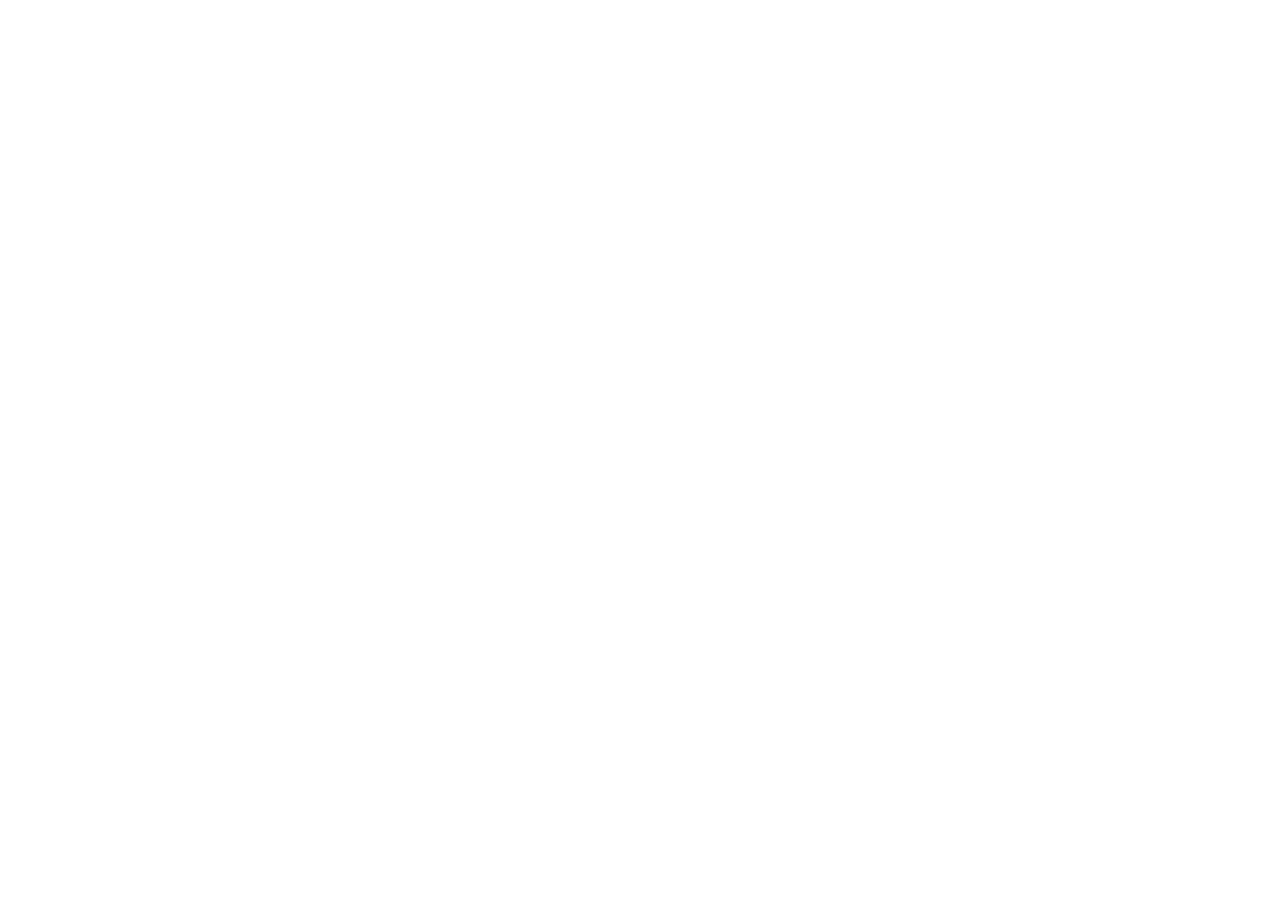
==== index.html @ 2ef07fb4 "Using a customized HTML5 Boilerplate for a start" ====
<!doctype html>
<!--[if lt IE 7]><html class="ie6 oldie" lang="en"><![endif]-->
<!--[if IE 7]><html class="ie7 oldie" lang="en"><![endif]-->
<!--[if IE 8]><html class="ie8 oldie" lang="en"><![endif]-->
<!--[if gt IE 8]><!--> <html lang="en"><!--<![endif]-->
<head>
    <meta charset="utf-8">
    <title>Drag'n Drop</title>
    <meta name="description" content="Exercise for the Adobe/Day engineering team">
    <meta name="author" content="Gabriel Walt, gabriel.walt@gmail.com">
    <link rel="stylesheet" href="css/normalize.css">
    <link rel="stylesheet" href="css/classes.css">
    <link rel="stylesheet" href="css/style.css">
    <link rel="stylesheet" href="css/print.css">
    <script>
document.documentElement.className+=' js';
/*@cc_on (function(){var e=['abbr','article','aside','audio','canvas','details','figcaption','figure','footer','header','hgroup','mark','meter','nav','output','progress','section','summary','time','video'];for (var i = e.length; i-- > 0;) document.createElement(e[i]);})(); @*/
    </script>
</head>

<body>
    <div id="container">
        <header>

        </header>
        <div id="main" role="main">

        </div>
        <footer>

        </footer>
    </div>
    <script defer src="js/jquery-prod.js"></script>
    <script defer src="js/modernizr-prod.js"></script>
    <script defer src="js/script.js"></script>
</body>
</html>
---- css/classes.css ----
/* HTML5 Boilerplate */

/* ==|== non-semantic helper classes ======================================== */

.ir { display: block; border: 0; text-indent: -999em; overflow: hidden; background-color: transparent; background-repeat: no-repeat; text-align: left; direction: ltr; }
.ir br { display: none; }
.hidden { display: none !important; visibility: hidden; }
.visuallyhidden { border: 0; clip: rect(0 0 0 0); height: 1px; margin: -1px; overflow: hidden; padding: 0; position: absolute; width: 1px; }
.visuallyhidden.focusable:active, .visuallyhidden.focusable:focus { clip: auto; height: auto; margin: 0; overflow: visible; position: static; width: auto; }
.invisible { visibility: hidden; }
.clearfix:before, .clearfix:after { content: ""; display: table; }
.clearfix:after { clear: both; }
.clearfix { zoom: 1; }
---- css/style.css ----
/* Author: Gabriel Walt */
---- css/print.css ----
/* HTML5 Boilerplate */

/* ==|== print styles ======================================================= */
 
@media print {
  * { background: transparent !important; color: black !important; text-shadow: none !important; filter:none !important; -ms-filter: none !important; } 
  a, a:visited { text-decoration: underline; }
  a[href]:after { content: " (" attr(href) ")"; }
  abbr[title]:after { content: " (" attr(title) ")"; }
  .ir a:after, a[href^="javascript:"]:after, a[href^="#"]:after { content: ""; } 
  pre, blockquote { border: 1px solid #999; page-break-inside: avoid; }
  thead { display: table-header-group; }
  tr, img { page-break-inside: avoid; }
  img { max-width: 100% !important; }
  @page { margin: 0.5cm; }
  p, h2, h3 { orphans: 3; widows: 3; }
  h2, h3 { page-break-after: avoid; }
}
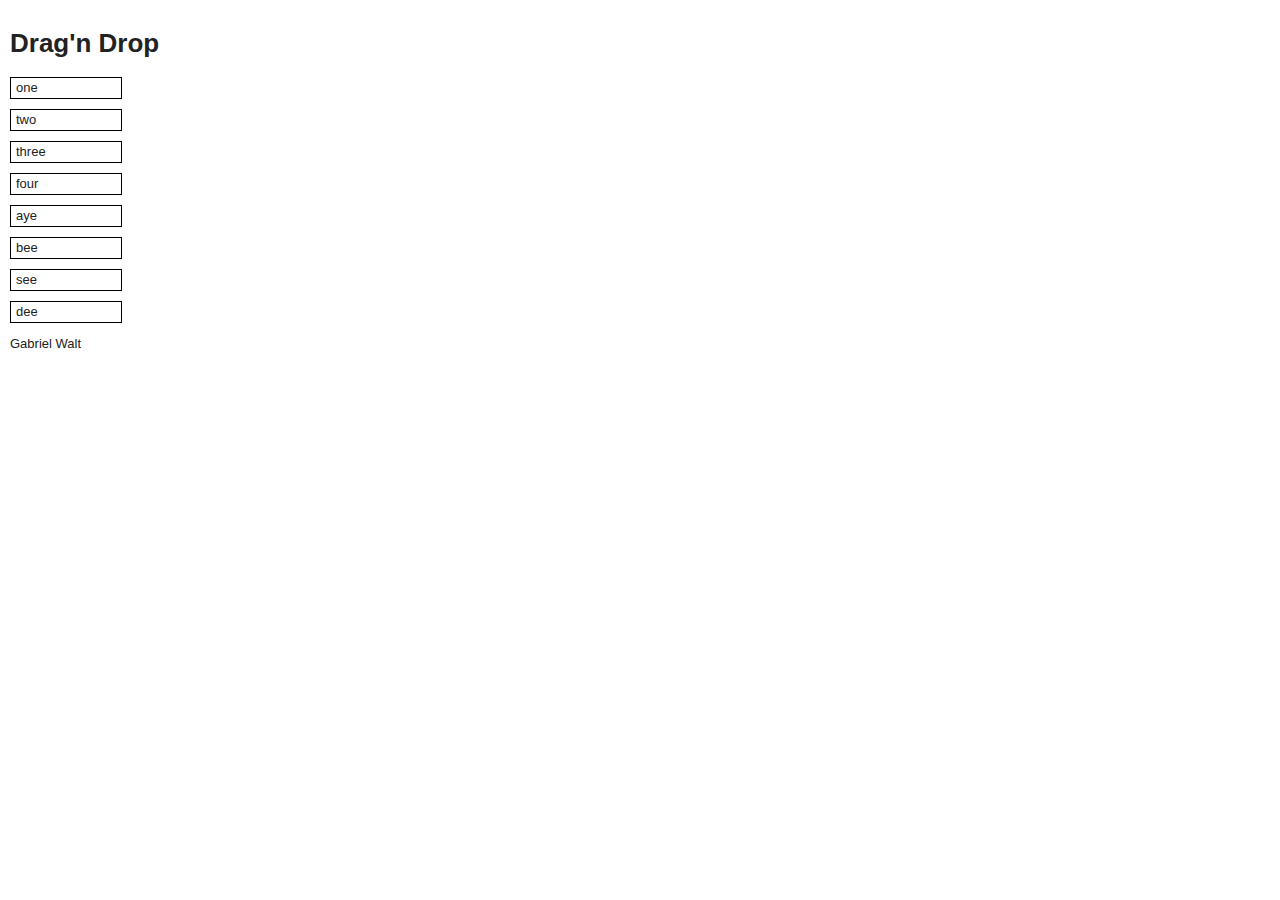
==== commit 28be4945: "Basic HTML5 drag & drop" ====
--- a/index.html
+++ b/index.html
@@ -21,13 +21,24 @@
 <body>
     <div id="container">
         <header>
-
+            <h1>Drag'n Drop</h1>
         </header>
-        <div id="main" role="main">
-
-        </div>
+        <section id="main">
+            <div class="container">
+                <div class="item" draggable="true">one</div>
+                <div class="item" draggable="true">two</div>
+                <div class="item" draggable="true">three</div>
+                <div class="item" draggable="true">four</div>
+            </div>
+            <div class="container">
+                <div class="item" draggable="true">aye</div>
+                <div class="item" draggable="true">bee</div>
+                <div class="item" draggable="true">see</div>
+                <div class="item" draggable="true">dee</div>
+            </div>
+        </section>
         <footer>
-
+            <p>Gabriel Walt</p>
         </footer>
     </div>
     <script defer src="js/jquery-prod.js"></script>
--- a/css/style.css
+++ b/css/style.css
@@ -1,4 +1,29 @@
 /* Author: Gabriel Walt */
+
+body {
+	padding: 10px;
+}
+
+[draggable=true] {
+	cursor: move;
+	-khtml-user-drag: element;
+	-webkit-user-drag: element;
+	-khtml-user-select: none;
+	-webkit-user-select: none;
+}
+
+.over {
+	outline: 1px solid #000;
+}
+
+.item {
+	width: 100px;
+	height: 10px;
+	line-height: 10px;
+	margin: 10px 0;
+	padding: 5px;
+	border: 1px solid #000;
+}
 
 
 
@@ -15,5 +40,3 @@
 
 
 
-
-
